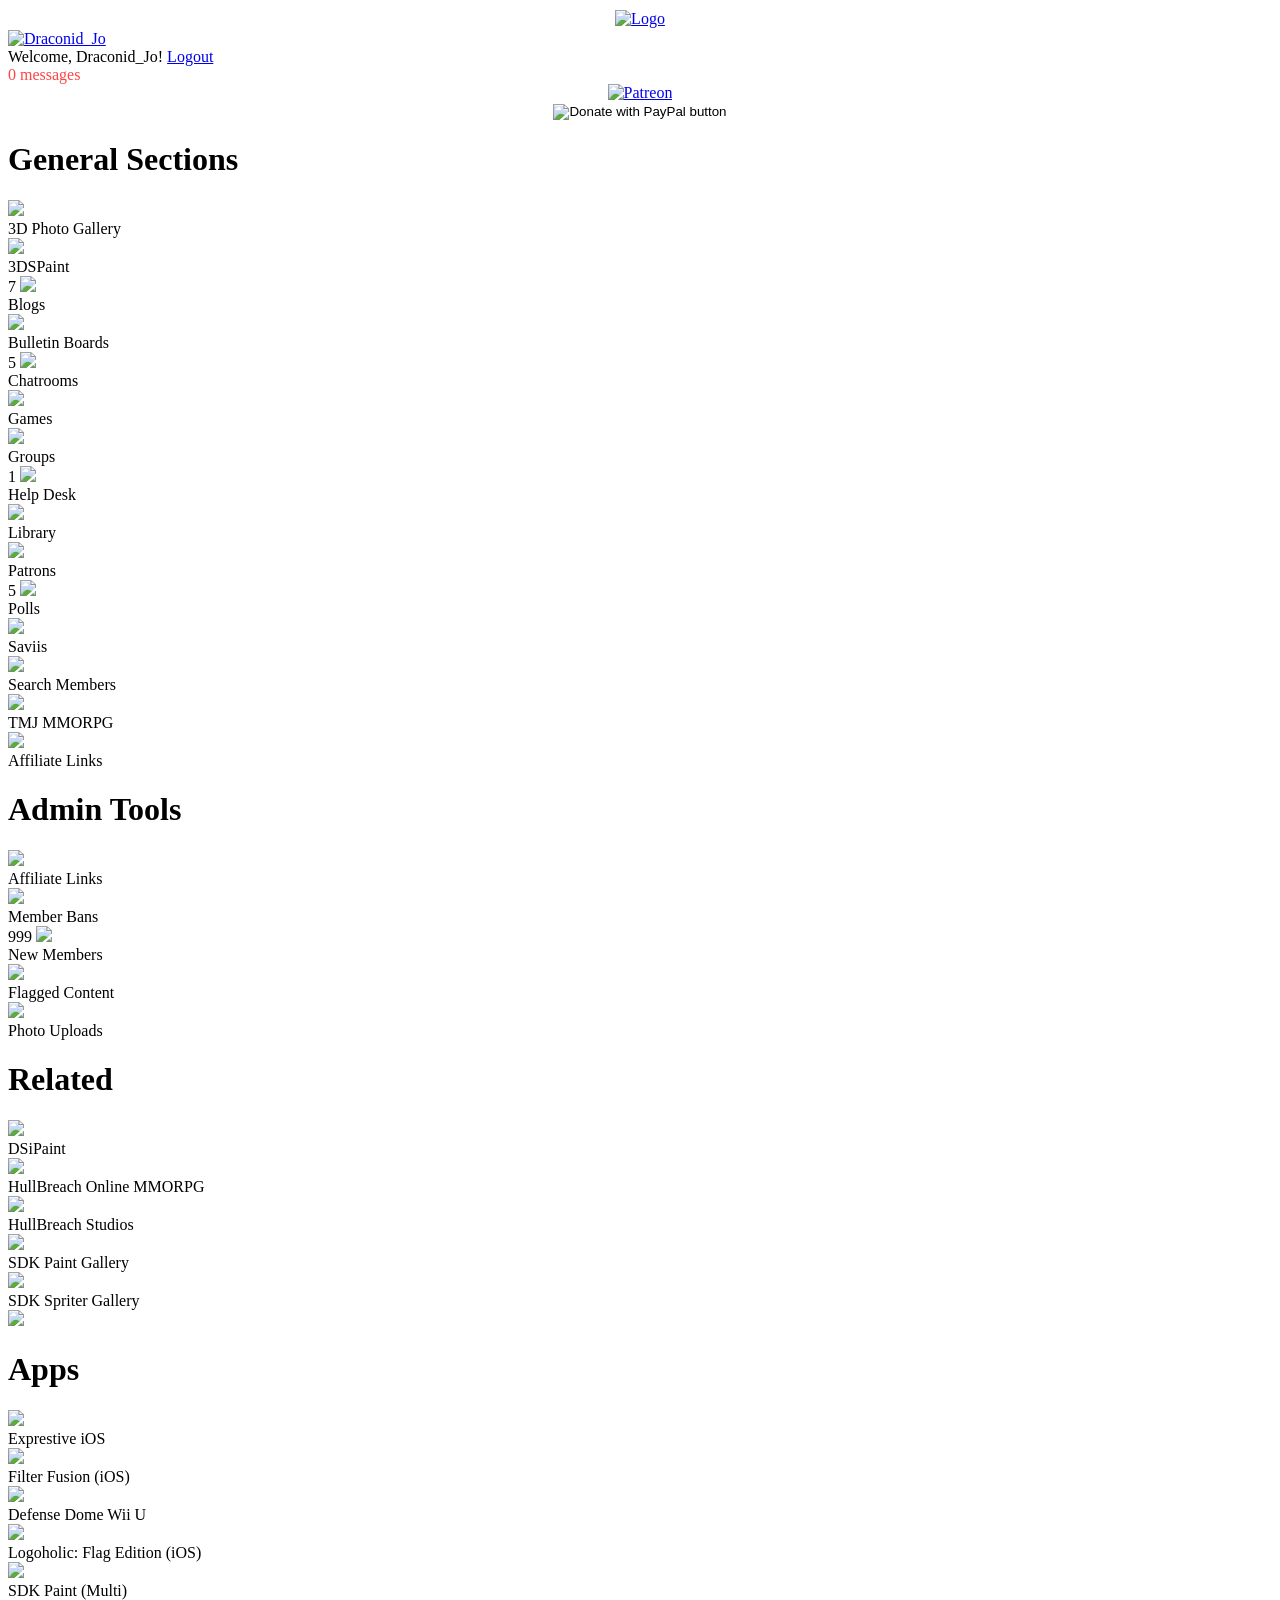
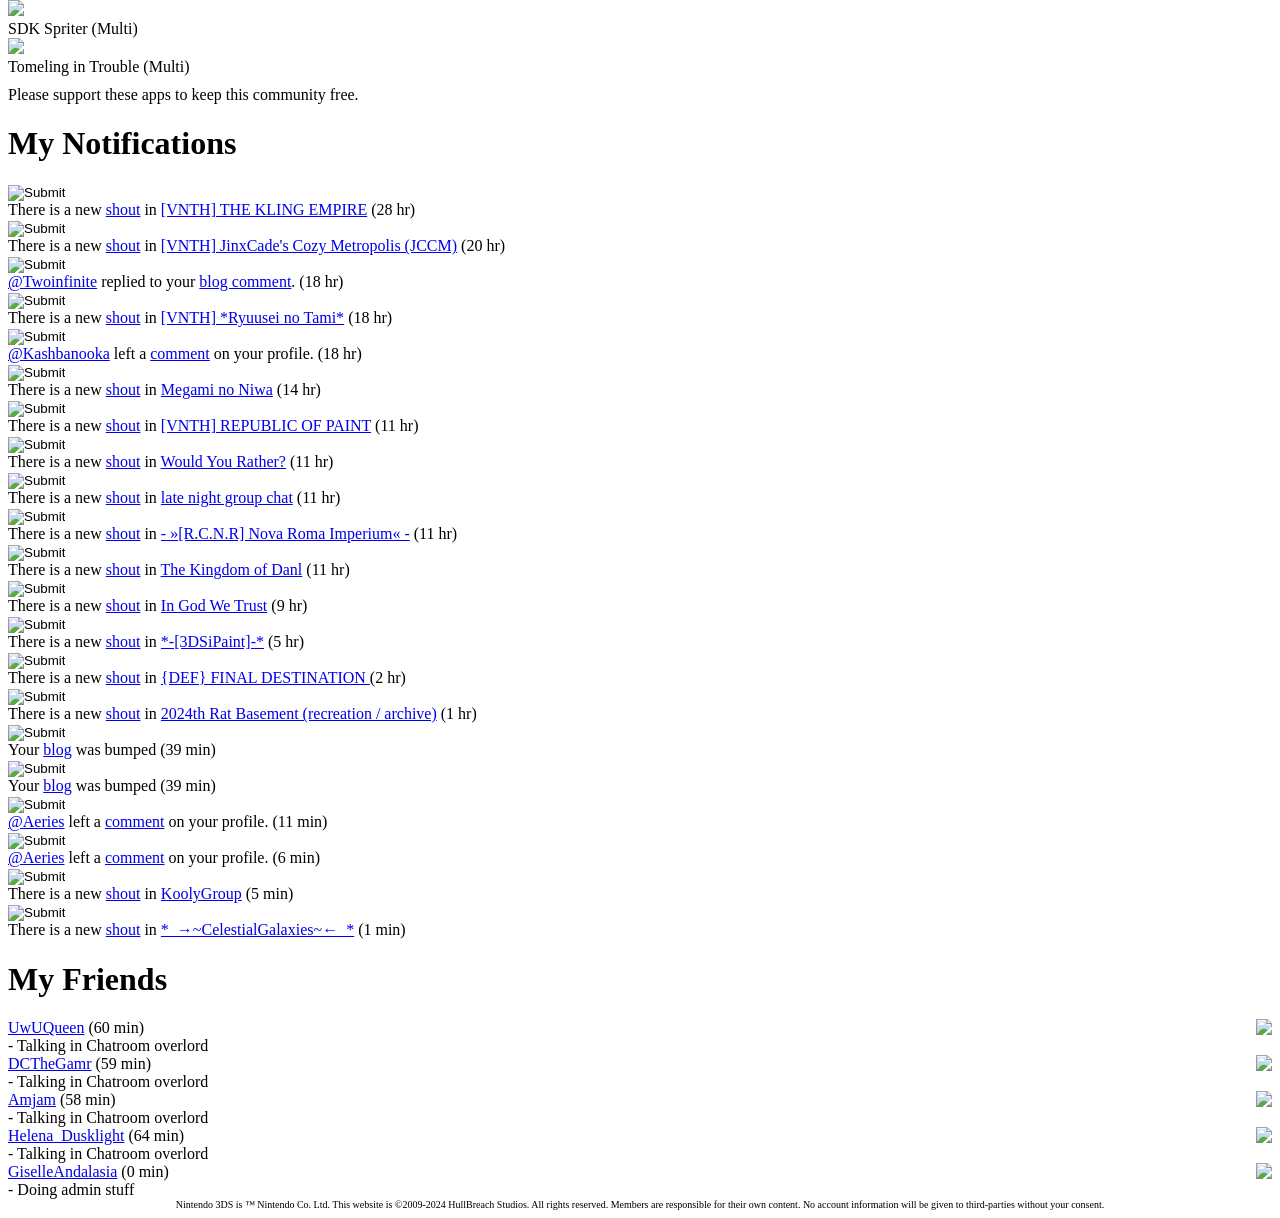
==== 3dspaint_replica.html @ ecc79388 "Add files via upload" ====
<!DOCTYPE html><html lang="en"><head><meta http-equiv="Content-Type" content="text/html; charset=UTF-8">
	
<meta name="viewport" content="width=device-width">
<meta name="description" content="3DSPaint: Games and Apps for the Nintendo 3DS Internet Browser">
<meta name="keywords" content="3D Photo Gallery, 3DS Photo Gallery, Upload 3D Photos, Upload 3DS Photos, MPO, 3DSPaint, 3DS Opera SDK, Nintendo 3DS, 3DS, JavaScript, video games">
<link rel="shortcut icon" href="https://3dspaint.com/favicon.ico">
<link rel="apple-touch-icon" href="https://3dspaint.com/apple-touch-icon.png">
<link rel="stylesheet" href="https://3dspaint.com/style.css?20220723" type="text/css">
<link rel="stylesheet" href="https://3dspaint.com/dark.css?20220723" type="text/css">

	<title>3DSPaint: Apps and Games for the Nintendo 3DS Internet Browser</title>
</head>
<body style="background: url(https://snipboard.io/5Nyuwf.jpg)">

	<div style="padding:2px; text-align:center">
	<a href="https://3dspaint.com/"><img src="https://3dspaint.com/images/logo.png" alt="Logo"></a>
</div>

<div class="menu_section" style="padding:0px">

	<div class="nav_avatar">
		<a href="https://3dspaint.com/menu_my_zone.php"><img src="https://3dspaint.com/images/art_gallery/249367.png" alt="Draconid_Jo"></a>
	</div>

	<div class="nav_div">Welcome, Draconid_Jo! <a href="https://3dspaint.com/?logout=eed8468b80f12104b6cfe49aa4edb35ef53ffedf">Logout</a></div>
	<div class="nav_div" style="color:#f44">0 messages</div>

</div>
	<div class="menu_blank" style="text-align:center; display:block !important" id="section_patreon">
	<a href="https://www.patreon.com/bePatron?u=12259836"><img src="https://3dspaint.com/images/patreon.png" alt="Patreon"></a>
</div>

<div class="menu_blank" style="text-align:center; display:block !important" id="section_paypal">
	<form action="https://www.paypal.com/donate" method="post" target="_top">
	
	<input type="image" src="https://3dspaint.com/images/btn_donate_SM.gif" border="0" name="submit" title="PayPal - The safer, easier way to pay online!" alt="Donate with PayPal button">
	</form>
</div>


	<h1>General Sections</h1>
		<div class="menu_section">
			<div class="icon">
				<a href="https://3dspaint.com/photo_gallery"><img src="https://3dspaint.com/images/icons/icon_3d_photo_gallery.png"></a><br>3D Photo Gallery
			</div>
			<div class="icon">
				<a href="https://3dspaint.com/paint"><img src="https://3dspaint.com/images/icons/icon_3dspaint.png"></a><br>3DSPaint
			</div>
			<div class="icon">
			  <span class="badge">7</span>
				<a href="https://3dspaint.com/blog"><img src="https://3dspaint.com/images/icons/icon_blogs.png"></a><br>Blogs
			</div>
			<div class="icon">
				<a href="https://3dspaint.com/forum"><img src="https://3dspaint.com/images/icons/icon_bulletin_boards.png"></a><br>Bulletin Boards
			</div>
			<div class="icon">
			  <span class="badge">5</span>
				<a href="https://3dspaint.com/menu_chatrooms.php"><img src="https://3dspaint.com/images/icons/icon64_chatrooms.png"></a><br>Chatrooms
			</div>
			<div class="icon">
				<a href="https://3dspaint.com/menu_games.php"><img src="https://3dspaint.com/images/icons/icon_games.png"></a><br>Games
			</div>
			<div class="icon">
				<a href="https://3dspaint.com/group"><img src="https://3dspaint.com/images/icons/icon_groups.png"></a><br>Groups
			</div>
			<div class="icon">
<span class="badge">1</span>               	<a href="https://3dspaint.com/helpdesk"><img src="https://3dspaint.com/images/icons/icon_help_desk.png"></a><br>Help Desk
			</div>
			<div class="icon">
				<a href="https://3dspaint.com/menu_library.php"><img src="https://3dspaint.com/images/icons/icon_library.png"></a><br>Library
			</div>
			<div class="icon">
				<a href="https://3dspaint.com/patrons.php"><img src="https://3dspaint.com/images/icons/icon_patron.png"></a><br>Patrons
			</div>
			<div class="icon">
			  <span class="badge">5</span>
				<a href="https://3dspaint.com/poll"><img src="https://3dspaint.com/images/icons/icon_polls.png"></a><br>Polls
			</div>
			<div class="icon">
				<a href="https://3dspaint.com/menu_saviis.php"><img src="https://3dspaint.com/images/icons/icon_saviis.png"></a><br>Saviis
			</div>
			<div class="icon">
				<a href="https://3dspaint.com/member/search.php"><img src="https://3dspaint.com/images/icons/icon_login.png"></a><br>Search Members
			</div>
			<div class="icon">
				<a href="https://3dspaint.com/menu_tmj.php"><img src="https://3dspaint.com/images/icons/icon_tmj.png"></a><br>TMJ MMORPG
			</div>
			<div class="icon">
				<a href="https://3dspaint.com/affiliate"><img src="https://3dspaint.com/images/icons/icon_links.png"></a><br>Affiliate Links
			</div>
			<div class="clear_div"></div>
		</div>

		<h1>Admin Tools</h1>
		<div class="menu_section">
			<div class="icon">
				<a href="https://3dspaint.com/admin/links.php"><img src="https://3dspaint.com/images/icons/icon_links.png"></a><br>Affiliate Links
			</div>
			<div class="icon">
				<a href="https://3dspaint.com/admin/bans.php"><img src="https://3dspaint.com/images/icons/icon_banlist.png"></a><br>Member Bans
			</div>
			<div class="icon">
<span class="badge">999</span>				<a href="https://3dspaint.com/admin/verify.php"><img src="https://3dspaint.com/images/icons/icon_login.png"></a><br>New Members
			</div>
			<div class="icon">
				<a href="https://3dspaint.com/admin/flagged.php"><img src="https://3dspaint.com/images/icons/icon64_flag.png"></a><br>Flagged Content
			</div>
			<div class="icon">
				<a href="https://3dspaint.com/admin/uploads.php"><img src="https://3dspaint.com/images/icons/icon_photos.png"></a><br>Photo Uploads
			</div>
			<div class="clear_div"></div>
		</div>

        <h1>Related</h1>
        <div class="menu_section">
            <div class="icon">
                <a href="https://dsipaint.com/"><img class="icon" src="https://3dspaint.com/images/icons/icon_dsipaint.png"></a><br>DSiPaint
            </div>
            <div class="icon">
                <a href="https://hullbreachonline.com/ds"><img class="icon" src="https://3dspaint.com/images/icons/icon_hullbreach_online.png"></a><br>HullBreach Online MMORPG
            </div>
            <div class="icon">
                <a href="https://hullbreachstudios.com/"><img class="icon" src="https://3dspaint.com/images/icons/icon_hbs.png"></a><br>HullBreach Studios
            </div>
            <div class="icon">
                <a href="https://gallery.sdkpaint.com/"><img class="icon" src="https://3dspaint.com/images/icons/icon_sdk_paint.png"></a><br>SDK Paint Gallery
            </div>
            <div class="icon">
                <a href="https://gallery.sdkspriter.com/"><img class="icon" src="https://3dspaint.com/images/icons/icon_sdk_spriter.png"></a><br>SDK Spriter Gallery
            </div>
            <div class="clear_div">
                <a href="https://www.twitter.com/HullBreachGames"><img src="https://twitter-badges.s3.amazonaws.com/follow_us-a.png"></a>
            </div>
        </div>

        <h1>Apps</h1>
        <div class="menu_section">
            <div class="icon">
                <a href="https://itunes.apple.com/us/app/exprestive/id1451999000?ls=1&amp;mt=8"><img src="https://3dspaint.com/images/icons/icon_exprestive.png"></a><br>Exprestive iOS
            </div>
            <div class="icon">
                <a href="https://apps.apple.com/us/app/filter-fusion/id1532353072"><img src="https://3dspaint.com/images/icons/icon_filter_fusion.png"></a><br>Filter Fusion (iOS)
            </div>
            <div class="icon">
                <a href="https://hullbreachstudios.com/"><img src="https://3dspaint.com/images/icons/icon_defense_dome.png"></a><br>Defense Dome Wii&nbsp;U
            </div>
            <div class="icon">
                <a href="https://apps.apple.com/us/app/logoholic-flag-edition/id1597219433"><img src="https://3dspaint.com/images/icons/icon_logoholic_flag_edition.png"></a><br>Logoholic: Flag&nbsp;Edition (iOS)
            </div>
            <div class="icon">
                <a href="https://sdkpaint.com/"><img src="https://3dspaint.com/images/icons/icon_sdk_paint.png"></a><br>SDK Paint (Multi)
            </div>
            <div class="icon">
                <a href="https://sdkspriter.com/"><img src="https://3dspaint.com/images/icons/icon_sdk_spriter.png"></a><br>SDK Spriter (Multi)
            </div>
            <div class="icon">
                <a href="https://hullbreachstudios.com/"><img src="https://3dspaint.com/images/icons/icon_tomeling_in_trouble.png"></a><br>Tomeling in Trouble (Multi)
            </div>
            <div class="clear_div" style="padding-top:10px">Please support these apps to keep this community free.</div>
        </div>

<h1>My Notifications</h1>
<div class="menu_section notification_section" id="sectionMyAlerts"><div id="id20802097" class="zebra" style="display: block;">
		<input type="image" src="https://3dspaint.com/images/button_delete.png" class="button">
		<div>There is a new <a href="https://3dspaint.com/group/shoutbox.php?id=13134">shout</a> in <a href="https://3dspaint.com/group?id=13134">[VNTH] THE KLING EMPIRE</a> (28 hr)</div>
		<div style="clear:both"></div>
	</div><div id="id20826709" class="zebra" style="display: block;">
		<input type="image" src="https://3dspaint.com/images/button_delete.png" class="button">
		<div>There is a new <a href="https://3dspaint.com/group/shoutbox.php?id=13297">shout</a> in <a href="https://3dspaint.com/group?id=13297">[VNTH] JinxCade's Cozy Metropolis (JCCM)</a> (20 hr)</div>
		<div style="clear:both"></div>
	</div><div id="id20834891" class="zebra" style="display: block;">
		<input type="image" src="https://3dspaint.com/images/button_delete.png" class="button">
		<div><a href="https://3dspaint.com/member?id=170451">@Twoinfinite</a> replied to your <a href="https://3dspaint.com/blog?id=103084#439053">blog comment</a>. (18 hr)</div>
		<div style="clear:both"></div>
	</div><div id="id20836957" class="zebra" style="display: block;">
		<input type="image" src="https://3dspaint.com/images/button_delete.png" class="button">
		<div>There is a new <a href="https://3dspaint.com/group/shoutbox.php?id=12182">shout</a> in <a href="https://3dspaint.com/group?id=12182">[VNTH] *Ryuusei no Tami*</a> (18 hr)</div>
		<div style="clear:both"></div>
	</div><div id="id20837197" class="zebra" style="display: block;">
		<input type="image" src="https://3dspaint.com/images/button_delete.png" class="button">
		<div><a href="https://3dspaint.com/member?id=169114">@Kashbanooka</a> left a <a href="https://3dspaint.com/member/comments.php?id=137730#1668612">comment</a> on your profile. (18 hr)</div>
		<div style="clear:both"></div>
	</div><div id="id20871496" class="zebra" style="display: block;">
		<input type="image" src="https://3dspaint.com/images/button_delete.png" class="button">
		<div>There is a new <a href="https://3dspaint.com/group/shoutbox.php?id=13387">shout</a> in <a href="https://3dspaint.com/group?id=13387">Megami no Niwa</a> (14 hr)</div>
		<div style="clear:both"></div>
	</div><div id="id20895046" class="zebra" style="display: block;">
		<input type="image" src="https://3dspaint.com/images/button_delete.png" class="button">
		<div>There is a new <a href="https://3dspaint.com/group/shoutbox.php?id=13078">shout</a> in <a href="https://3dspaint.com/group?id=13078">[VNTH] REPUBLIC OF PAINT</a> (11 hr)</div>
		<div style="clear:both"></div>
	</div><div id="id20895200" class="zebra" style="display: block;">
		<input type="image" src="https://3dspaint.com/images/button_delete.png" class="button">
		<div>There is a new <a href="https://3dspaint.com/group/shoutbox.php?id=13445">shout</a> in <a href="https://3dspaint.com/group?id=13445">Would You Rather?</a> (11 hr)</div>
		<div style="clear:both"></div>
	</div><div id="id20895834" class="zebra" style="display: block;">
		<input type="image" src="https://3dspaint.com/images/button_delete.png" class="button">
		<div>There is a new <a href="https://3dspaint.com/group/shoutbox.php?id=13295">shout</a> in <a href="https://3dspaint.com/group?id=13295">late night group chat</a> (11 hr)</div>
		<div style="clear:both"></div>
	</div><div id="id20895896" class="zebra" style="display: block;">
		<input type="image" src="https://3dspaint.com/images/button_delete.png" class="button">
		<div>There is a new <a href="https://3dspaint.com/group/shoutbox.php?id=12988">shout</a> in <a href="https://3dspaint.com/group?id=12988">- »[R.C.N.R] Nova Roma Imperium« -</a> (11 hr)</div>
		<div style="clear:both"></div>
	</div><div id="id20896046" class="zebra" style="display: block;">
		<input type="image" src="https://3dspaint.com/images/button_delete.png" class="button">
		<div>There is a new <a href="https://3dspaint.com/group/shoutbox.php?id=13201">shout</a> in <a href="https://3dspaint.com/group?id=13201"> The Kingdom of Danl</a> (11 hr)</div>
		<div style="clear:both"></div>
	</div><div id="id20899383" class="zebra" style="display: block;">
		<input type="image" src="https://3dspaint.com/images/button_delete.png" class="button">
		<div>There is a new <a href="https://3dspaint.com/group/shoutbox.php?id=13339">shout</a> in <a href="https://3dspaint.com/group?id=13339">In God We Trust</a> (9 hr)</div>
		<div style="clear:both"></div>
	</div><div id="id20900476" class="zebra" style="display: block;">
		<input type="image" src="https://3dspaint.com/images/button_delete.png" class="button">
		<div>There is a new <a href="https://3dspaint.com/group/shoutbox.php?id=13191">shout</a> in <a href="https://3dspaint.com/group?id=13191">*-[3DSiPaint]-*</a> (5 hr)</div>
		<div style="clear:both"></div>
	</div><div id="id20901123" class="zebra" style="display: block;">
		<input type="image" src="https://3dspaint.com/images/button_delete.png" class="button">
		<div>There is a new <a href="https://3dspaint.com/group/shoutbox.php?id=13301">shout</a> in <a href="https://3dspaint.com/group?id=13301">{DEF} FINAL DESTINATION </a> (2 hr)</div>
		<div style="clear:both"></div>
	</div><div id="id20902394" class="zebra" style="display: block;">
		<input type="image" src="https://3dspaint.com/images/button_delete.png" class="button">
		<div>There is a new <a href="https://3dspaint.com/group/shoutbox.php?id=13305">shout</a> in <a href="https://3dspaint.com/group?id=13305"> 2024th Rat Basement (recreation / archive)</a> (1 hr)</div>
		<div style="clear:both"></div>
	</div><div id="id20904315" class="zebra" style="display: block;">
		<input type="image" src="https://3dspaint.com/images/button_delete.png" class="button">
		<div>Your <a href="https://3dspaint.com/blog?id=101314">blog</a> was bumped (39 min)</div>
		<div style="clear:both"></div>
	</div><div id="id20904316" class="zebra" style="display: block;">
		<input type="image" src="https://3dspaint.com/images/button_delete.png" class="button">
		<div>Your <a href="https://3dspaint.com/blog?id=98040">blog</a> was bumped (39 min)</div>
		<div style="clear:both"></div>
	</div><div id="id20905398" class="zebra" style="display: block;">
		<input type="image" src="https://3dspaint.com/images/button_delete.png" class="button">
		<div><a href="https://3dspaint.com/member?id=170553">@Aeries</a> left a <a href="https://3dspaint.com/member/comments.php?id=137730#1668618">comment</a> on your profile. (11 min)</div>
		<div style="clear:both"></div>
	</div><div id="id20905545" class="zebra" style="display: block;">
		<input type="image" src="https://3dspaint.com/images/button_delete.png" class="button">
		<div><a href="https://3dspaint.com/member?id=170553">@Aeries</a> left a <a href="https://3dspaint.com/member/comments.php?id=137730#1668619">comment</a> on your profile. (6 min)</div>
		<div style="clear:both"></div>
	</div><div id="id20905590" class="zebra" style="display: block;">
		<input type="image" src="https://3dspaint.com/images/button_delete.png" class="button">
		<div>There is a new <a href="https://3dspaint.com/group/shoutbox.php?id=13308">shout</a> in <a href="https://3dspaint.com/group?id=13308">KoolyGroup</a> (5 min)</div>
		<div style="clear:both"></div>
	</div><div id="id20905911" class="zebra" style="display: block;">
		<input type="image" src="https://3dspaint.com/images/button_delete.png" class="button">
		<div>There is a new <a href="https://3dspaint.com/group/shoutbox.php?id=13441">shout</a> in <a href="https://3dspaint.com/group?id=13441">*_→~CelestialGalaxies~←_*</a> (1 min)</div>
		<div style="clear:both"></div>
	</div></div>


	<h1>My Friends</h1>
	<div class="menu_section notification_section" id="section_my_friends"><div class="zebra"><a style="float: right;" href="https://3dspaint.com/mymessagecomposer.php?recipient_id=116525"><img src="https://3dspaint.com/images/letter.png"></a><a href="https://3dspaint.com/member?id=116525">UwUQueen</a> (60 min)<br> - Talking in Chatroom overlord</div><div class="zebra"><a style="float: right;" href="https://3dspaint.com/mymessagecomposer.php?recipient_id=150961"><img src="https://3dspaint.com/images/letter.png"></a><a href="https://3dspaint.com/member?id=150961">DCTheGamr</a> (59 min)<br> - Talking in Chatroom overlord</div><div class="zebra"><a style="float: right;" href="https://3dspaint.com/mymessagecomposer.php?recipient_id=170335"><img src="https://3dspaint.com/images/letter.png"></a><a href="https://3dspaint.com/member?id=170335">Amjam</a> (58 min)<br> - Talking in Chatroom overlord</div><div class="zebra"><a style="float: right;" href="https://3dspaint.com/mymessagecomposer.php?recipient_id=173463"><img src="https://3dspaint.com/images/letter.png"></a><a href="https://3dspaint.com/member?id=173463">Helena_Dusklight</a> (64 min)<br> - Talking in Chatroom overlord</div><div class="zebra"><a style="float: right;" href="https://3dspaint.com/mymessagecomposer.php?recipient_id=172304"><img src="https://3dspaint.com/images/letter.png"></a><a href="https://3dspaint.com/member?id=172304">GiselleAndalasia</a> (0 min)<br> - Doing admin stuff</div></div>





<div style="font-size:10px; text-align:center">
	Nintendo 3DS is ™ Nintendo Co. Ltd.
	This website is ©2009-2024 HullBreach Studios. All rights reserved.
	Members are responsible for their own content.
	No account information will be given to third-parties without your consent.
</div>

<div id="divAlertPopup" class="alerts_popup menu_section" style="display: none;"></div>


    

</body></html>
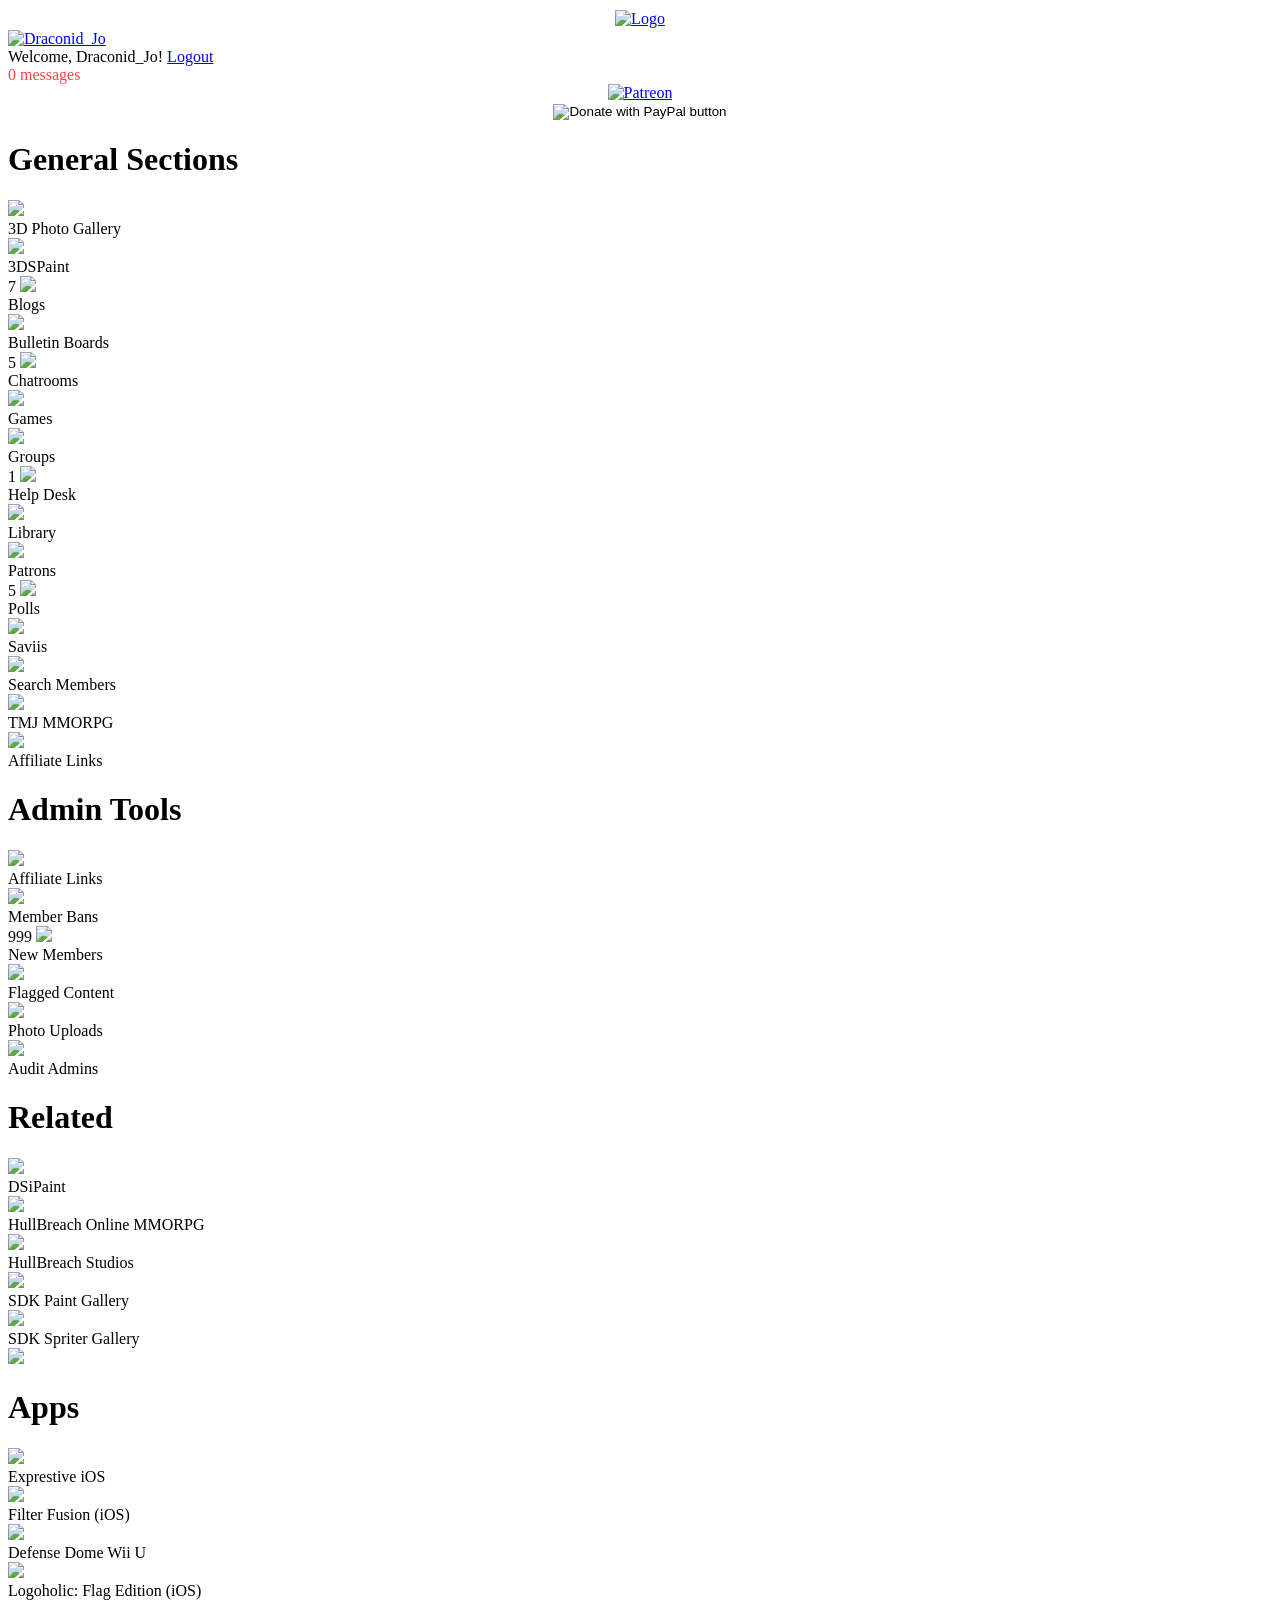
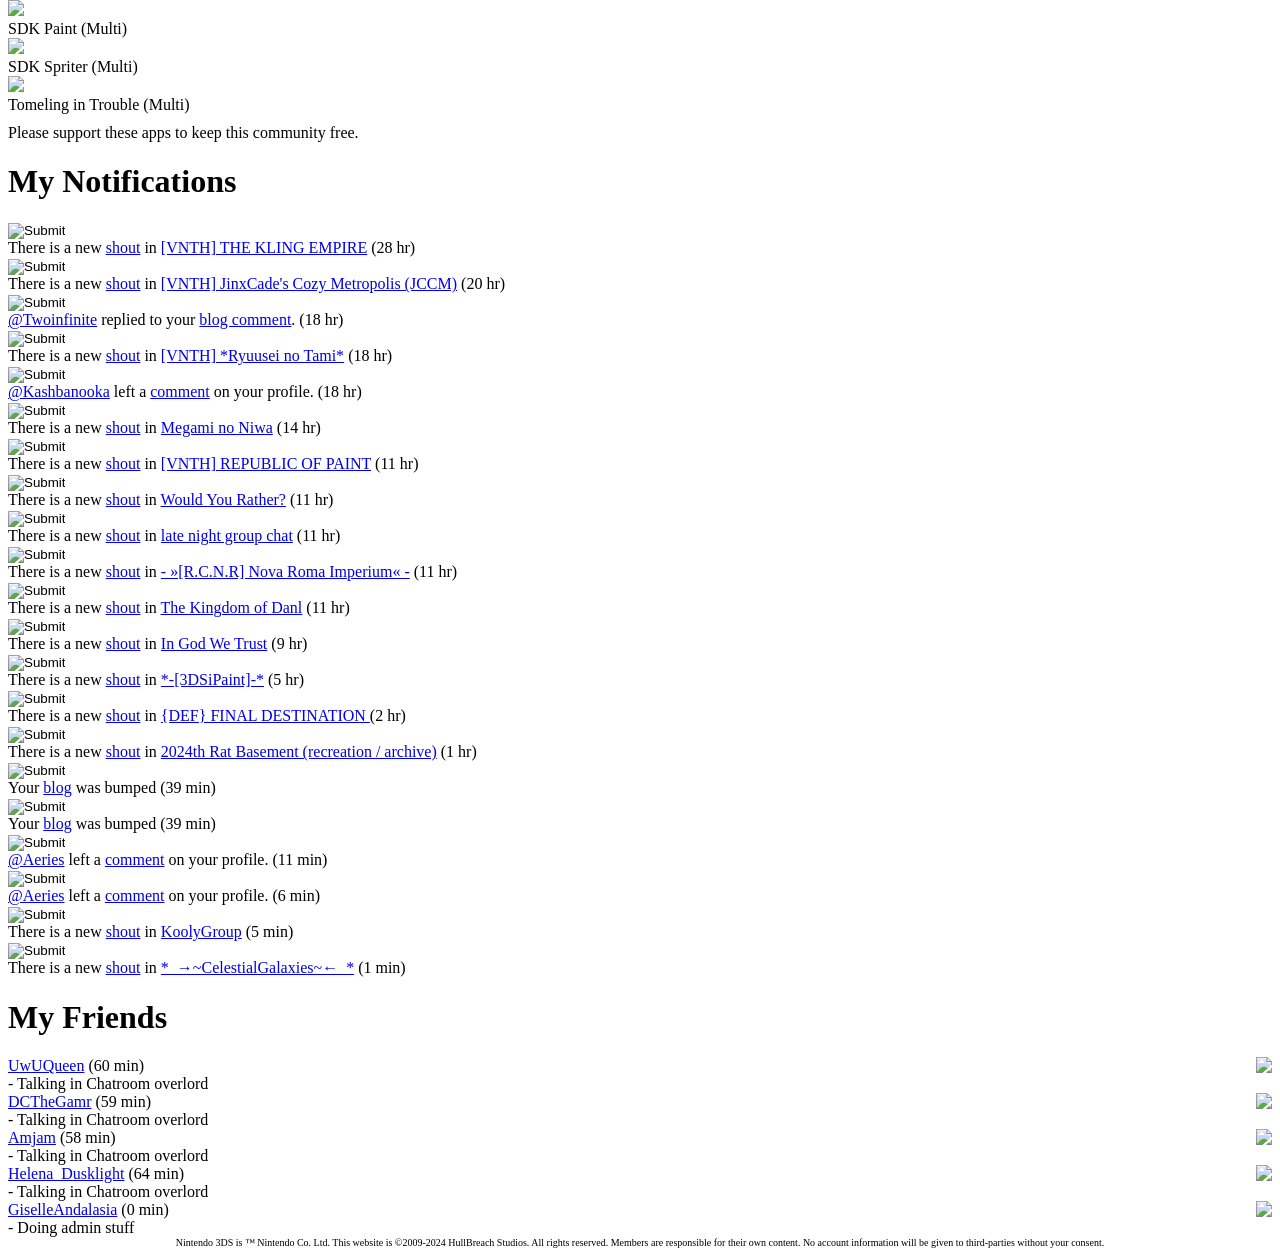
==== commit f9197f3c: "Update 3dspaint_replica.html" ====
--- a/3dspaint_replica.html
+++ b/3dspaint_replica.html
@@ -1,4 +1,3 @@
-
 <!DOCTYPE html><html lang="en"><head><meta http-equiv="Content-Type" content="text/html; charset=UTF-8">
 	
 <meta name="viewport" content="width=device-width">
@@ -11,10 +10,10 @@
 
 	<title>3DSPaint: Apps and Games for the Nintendo 3DS Internet Browser</title>
 </head>
-<body style="background: url(https://snipboard.io/5Nyuwf.jpg)">
+<body style="background: url(https://snipboard.io/5Nyuwf.jpg); ">
 
 	<div style="padding:2px; text-align:center">
-	<a href="https://3dspaint.com/"><img src="https://3dspaint.com/images/logo.png" alt="Logo"></a>
+	<a href="https://3dspaint.com/"><img src="https://snipboard.io/lLCQRe.jpg" alt="Logo"></a>
 </div>
 
 <div class="menu_section" style="padding:0px">
@@ -109,6 +108,9 @@
 			<div class="icon">
 				<a href="https://3dspaint.com/admin/uploads.php"><img src="https://3dspaint.com/images/icons/icon_photos.png"></a><br>Photo Uploads
 			</div>
+			<div class="icon">
+				<a href="https://3dspaint.com/admin/audit.php"><img src="https://3dspaint.com/images/icons/icon64_admin_audit.png"></a><br>Audit Admins
+			</div>
 			<div class="clear_div"></div>
 		</div>
 
@@ -267,4 +269,4 @@
 
     
 
-</body></html>+</body></html>
